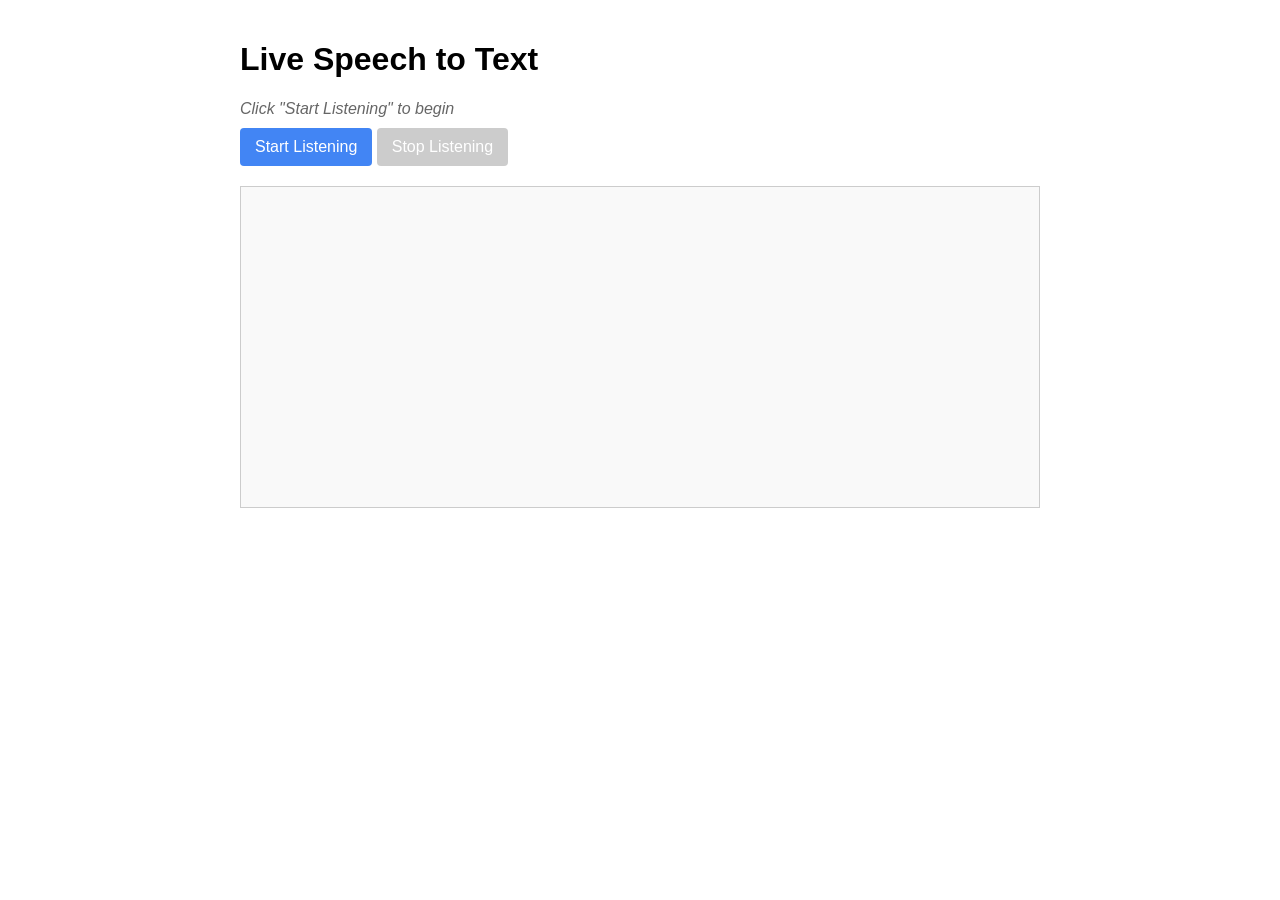
==== index.html @ 10e935bf "Rename transcriber.html to index.html" ====
<!DOCTYPE html>
<html>
<head>
    <title>Live Speech to Text</title>
    <style>
        body {
            font-family: Arial, sans-serif;
            max-width: 800px;
            margin: 0 auto;
            padding: 20px;
        }
        #transcript {
            height: 300px;
            border: 1px solid #ccc;
            padding: 10px;
            margin: 20px 0;
            overflow-y: auto;
            background: #f9f9f9;
        }
        button {
            padding: 10px 15px;
            background: #4285f4;
            color: white;
            border: none;
            border-radius: 4px;
            cursor: pointer;
            font-size: 16px;
        }
        button:disabled {
            background: #cccccc;
        }
        .status {
            margin: 10px 0;
            font-style: italic;
            color: #666;
        }
        .error {
            color: #d32f2f;
        }
    </style>
</head>
<body>
    <h1>Live Speech to Text</h1>
    <p class="status" id="status">Click "Start Listening" to begin</p>
    <button id="startBtn">Start Listening</button>
    <button id="stopBtn" disabled>Stop Listening</button>
    <div id="transcript"></div>
    <p id="errorMsg" class="error"></p>

    <script>
        const startBtn = document.getElementById('startBtn');
        const stopBtn = document.getElementById('stopBtn');
        const transcriptDiv = document.getElementById('transcript');
        const statusDiv = document.getElementById('status');
        const errorMsg = document.getElementById('errorMsg');
        
        // Check if running in secure context
        if (window.isSecureContext === false) {
            errorMsg.textContent = "Error: Page must be served over HTTPS or localhost";
            startBtn.disabled = true;
        }
        // Check browser support
        else if (!('webkitSpeechRecognition' in window)) {
            errorMsg.textContent = "Error: Speech recognition not supported in this browser. Try Chrome or Edge.";
            startBtn.disabled = true;
        } else {
            const recognition = new webkitSpeechRecognition();
            recognition.continuous = true;
            recognition.interimResults = true;
            
            recognition.onstart = () => {
                statusDiv.textContent = "Listening... Speak now!";
                startBtn.disabled = true;
                stopBtn.disabled = false;
                errorMsg.textContent = "";
            };
            
            recognition.onerror = (event) => {
                let message = "Error occurred: ";
                switch(event.error) {
                    case 'not-allowed':
                        message += "Microphone access denied. Please allow microphone permission.";
                        break;
                    case 'no-speech':
                        message += "No speech detected";
                        break;
                    default:
                        message += event.error;
                }
                errorMsg.textContent = message;
                statusDiv.textContent = "Press Start to try again";
                startBtn.disabled = false;
                stopBtn.disabled = true;
            };
            
            recognition.onend = () => {
                if (errorMsg.textContent === "") {
                    statusDiv.textContent = "Press Start to listen again";
                }
                startBtn.disabled = false;
                stopBtn.disabled = true;
            };
            
            recognition.onresult = (event) => {
                let finalTranscript = '';
                let interimTranscript = '';
                
                for (let i = event.resultIndex; i < event.results.length; i++) {
                    const transcript = event.results[i][0].transcript;
                    if (event.results[i].isFinal) {
                        finalTranscript += transcript + ' ';
                    } else {
                        interimTranscript += transcript;
                    }
                }
                
                transcriptDiv.innerHTML = `<p style="color:#000;">${finalTranscript}</p>` + 
                                         `<p style="color:#666;">${interimTranscript}</p>`;
                
                transcriptDiv.scrollTop = transcriptDiv.scrollHeight;
            };
            
            startBtn.addEventListener('click', async () => {
                try {
                    // Request microphone permission first
                    const stream = await navigator.mediaDevices.getUserMedia({ audio: true });
                    stream.getTracks().forEach(track => track.stop()); // Stop immediately
                    
                    // Now start recognition
                    transcriptDiv.innerHTML = '';
                    errorMsg.textContent = "";
                    recognition.start();
                } catch (err) {
                    errorMsg.textContent = "Microphone access denied. Please allow permission.";
                }
            });
            
            stopBtn.addEventListener('click', () => {
                recognition.stop();
            });
        }
    </script>
</body>
</html>
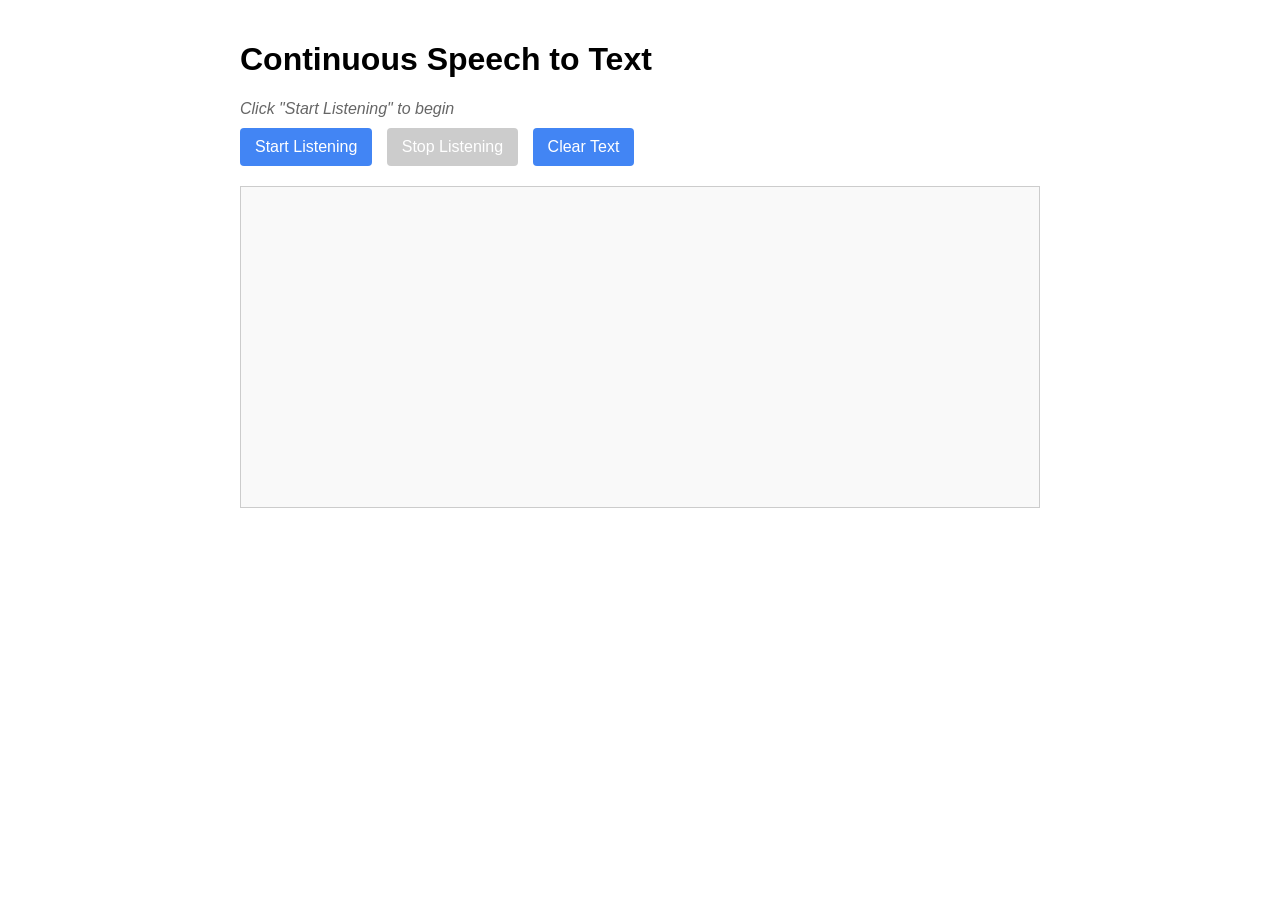
==== commit 07b9054a: "Update index.html" ====
--- a/index.html
+++ b/index.html
@@ -1,7 +1,7 @@
 <!DOCTYPE html>
 <html>
 <head>
-    <title>Live Speech to Text</title>
+    <title>Continuous Speech to Text</title>
     <style>
         body {
             font-family: Arial, sans-serif;
@@ -16,6 +16,7 @@
             margin: 20px 0;
             overflow-y: auto;
             background: #f9f9f9;
+            white-space: pre-wrap;
         }
         button {
             padding: 10px 15px;
@@ -25,6 +26,7 @@
             border-radius: 4px;
             cursor: pointer;
             font-size: 16px;
+            margin-right: 10px;
         }
         button:disabled {
             background: #cccccc;
@@ -40,16 +42,18 @@
     </style>
 </head>
 <body>
-    <h1>Live Speech to Text</h1>
+    <h1>Continuous Speech to Text</h1>
     <p class="status" id="status">Click "Start Listening" to begin</p>
     <button id="startBtn">Start Listening</button>
     <button id="stopBtn" disabled>Stop Listening</button>
+    <button id="clearBtn">Clear Text</button>
     <div id="transcript"></div>
     <p id="errorMsg" class="error"></p>
 
     <script>
         const startBtn = document.getElementById('startBtn');
         const stopBtn = document.getElementById('stopBtn');
+        const clearBtn = document.getElementById('clearBtn');
         const transcriptDiv = document.getElementById('transcript');
         const statusDiv = document.getElementById('status');
         const errorMsg = document.getElementById('errorMsg');
@@ -67,9 +71,13 @@
             const recognition = new webkitSpeechRecognition();
             recognition.continuous = true;
             recognition.interimResults = true;
+            recognition.maxAlternatives = 1;
+            
+            // Disable auto-stop on silence
+            recognition.onend = null; 
             
             recognition.onstart = () => {
-                statusDiv.textContent = "Listening... Speak now!";
+                statusDiv.textContent = "Listening continuously... (Press Stop to end)";
                 startBtn.disabled = true;
                 stopBtn.disabled = false;
                 errorMsg.textContent = "";
@@ -81,9 +89,6 @@
                     case 'not-allowed':
                         message += "Microphone access denied. Please allow microphone permission.";
                         break;
-                    case 'no-speech':
-                        message += "No speech detected";
-                        break;
                     default:
                         message += event.error;
                 }
@@ -93,29 +98,20 @@
                 stopBtn.disabled = true;
             };
             
-            recognition.onend = () => {
-                if (errorMsg.textContent === "") {
-                    statusDiv.textContent = "Press Start to listen again";
-                }
-                startBtn.disabled = false;
-                stopBtn.disabled = true;
-            };
-            
             recognition.onresult = (event) => {
-                let finalTranscript = '';
                 let interimTranscript = '';
+                let finalTranscript = transcriptDiv.textContent;
                 
                 for (let i = event.resultIndex; i < event.results.length; i++) {
-                    const transcript = event.results[i][0].transcript;
                     if (event.results[i].isFinal) {
-                        finalTranscript += transcript + ' ';
+                        finalTranscript += event.results[i][0].transcript + ' ';
                     } else {
-                        interimTranscript += transcript;
+                        interimTranscript += event.results[i][0].transcript;
                     }
                 }
                 
-                transcriptDiv.innerHTML = `<p style="color:#000;">${finalTranscript}</p>` + 
-                                         `<p style="color:#666;">${interimTranscript}</p>`;
+                transcriptDiv.innerHTML = finalTranscript + 
+                    '<span style="color:#666;">' + interimTranscript + '</span>';
                 
                 transcriptDiv.scrollTop = transcriptDiv.scrollHeight;
             };
@@ -124,10 +120,9 @@
                 try {
                     // Request microphone permission first
                     const stream = await navigator.mediaDevices.getUserMedia({ audio: true });
-                    stream.getTracks().forEach(track => track.stop()); // Stop immediately
+                    stream.getTracks().forEach(track => track.stop());
                     
-                    // Now start recognition
-                    transcriptDiv.innerHTML = '';
+                    transcriptDiv.textContent = '';
                     errorMsg.textContent = "";
                     recognition.start();
                 } catch (err) {
@@ -137,8 +132,15 @@
             
             stopBtn.addEventListener('click', () => {
                 recognition.stop();
+                statusDiv.textContent = "Ready to start again";
+                startBtn.disabled = false;
+                stopBtn.disabled = true;
+            });
+            
+            clearBtn.addEventListener('click', () => {
+                transcriptDiv.textContent = '';
             });
         }
     </script>
 </body>
-</html>
+    </html>
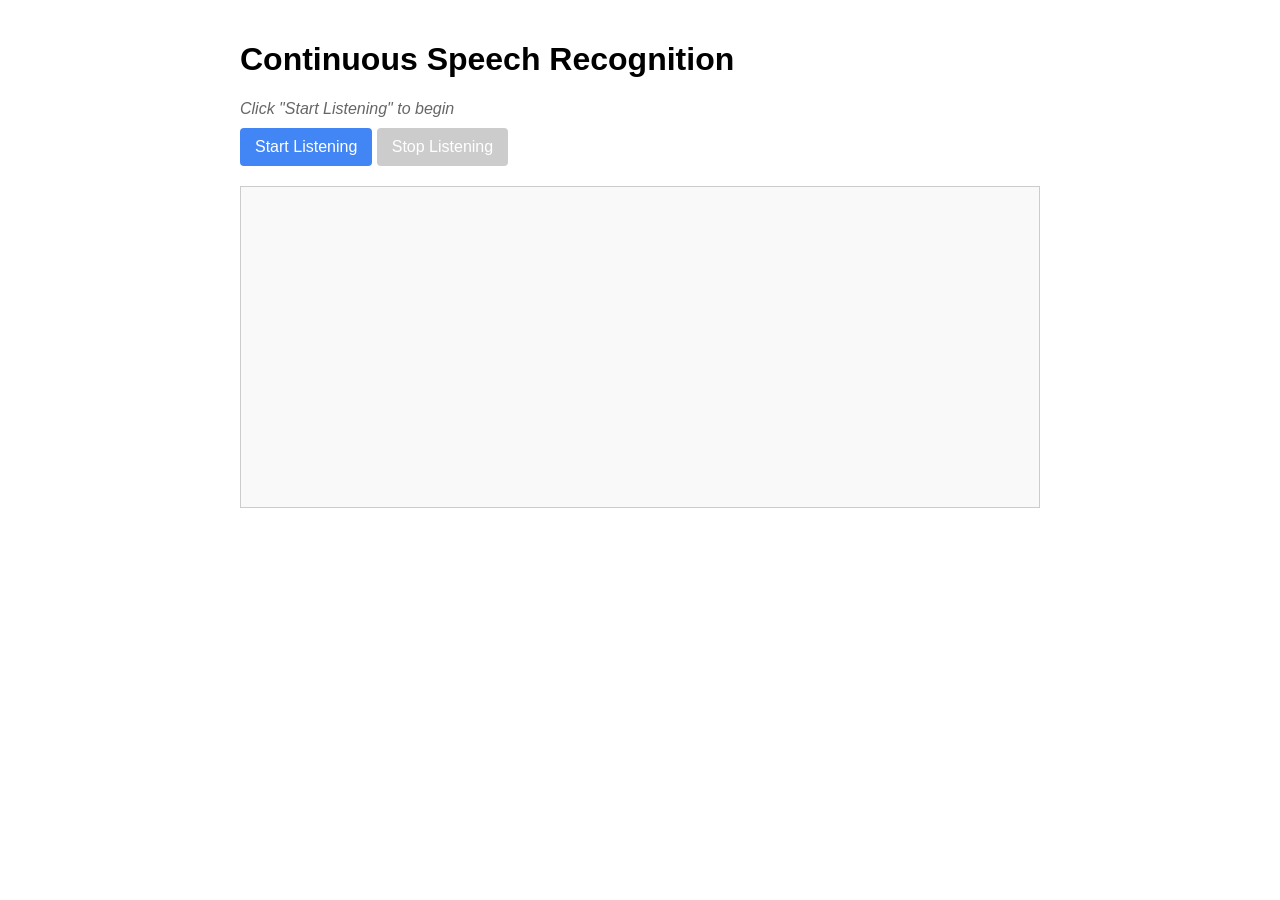
==== commit c93ccdbc: "Update index.html" ====
--- a/index.html
+++ b/index.html
@@ -1,7 +1,7 @@
 <!DOCTYPE html>
 <html>
 <head>
-    <title>Continuous Speech to Text</title>
+    <title>True Continuous Speech Recognition</title>
     <style>
         body {
             font-family: Arial, sans-serif;
@@ -16,7 +16,6 @@
             margin: 20px 0;
             overflow-y: auto;
             background: #f9f9f9;
-            white-space: pre-wrap;
         }
         button {
             padding: 10px 15px;
@@ -26,7 +25,6 @@
             border-radius: 4px;
             cursor: pointer;
             font-size: 16px;
-            margin-right: 10px;
         }
         button:disabled {
             background: #cccccc;
@@ -42,39 +40,34 @@
     </style>
 </head>
 <body>
-    <h1>Continuous Speech to Text</h1>
+    <h1>Continuous Speech Recognition</h1>
     <p class="status" id="status">Click "Start Listening" to begin</p>
     <button id="startBtn">Start Listening</button>
     <button id="stopBtn" disabled>Stop Listening</button>
-    <button id="clearBtn">Clear Text</button>
     <div id="transcript"></div>
     <p id="errorMsg" class="error"></p>
 
     <script>
         const startBtn = document.getElementById('startBtn');
         const stopBtn = document.getElementById('stopBtn');
-        const clearBtn = document.getElementById('clearBtn');
         const transcriptDiv = document.getElementById('transcript');
         const statusDiv = document.getElementById('status');
         const errorMsg = document.getElementById('errorMsg');
         
-        // Check if running in secure context
-        if (window.isSecureContext === false) {
-            errorMsg.textContent = "Error: Page must be served over HTTPS or localhost";
-            startBtn.disabled = true;
-        }
-        // Check browser support
-        else if (!('webkitSpeechRecognition' in window)) {
-            errorMsg.textContent = "Error: Speech recognition not supported in this browser. Try Chrome or Edge.";
+        if (!('webkitSpeechRecognition' in window)) {
+            errorMsg.textContent = "Speech recognition not supported in this browser. Try Chrome or Edge.";
             startBtn.disabled = true;
         } else {
             const recognition = new webkitSpeechRecognition();
-            recognition.continuous = true;
-            recognition.interimResults = true;
-            recognition.maxAlternatives = 1;
             
-            // Disable auto-stop on silence
-            recognition.onend = null; 
+            // Critical settings for continuous listening
+            recognition.continuous = true;       // Keep listening
+            recognition.interimResults = true;   // Show partial results
+            recognition.maxAlternatives = 1;     // Only one transcript
+            recognition.lang = 'en-US';          // Set language
+            
+            // Disable automatic stopping
+            recognition.onend = null;
             
             recognition.onstart = () => {
                 statusDiv.textContent = "Listening continuously... (Press Stop to end)";
@@ -84,50 +77,43 @@
             };
             
             recognition.onerror = (event) => {
-                let message = "Error occurred: ";
-                switch(event.error) {
-                    case 'not-allowed':
-                        message += "Microphone access denied. Please allow microphone permission.";
-                        break;
-                    default:
-                        message += event.error;
+                if (event.error === 'no-speech') {
+                    // Ignore no-speech errors during continuous listening
+                    return;
                 }
-                errorMsg.textContent = message;
-                statusDiv.textContent = "Press Start to try again";
-                startBtn.disabled = false;
-                stopBtn.disabled = true;
+                errorMsg.textContent = `Error: ${event.error}`;
+                recognition.stop();
             };
             
             recognition.onresult = (event) => {
-                let interimTranscript = '';
-                let finalTranscript = transcriptDiv.textContent;
+                let final = '';
+                let interim = '';
                 
                 for (let i = event.resultIndex; i < event.results.length; i++) {
+                    const transcript = event.results[i][0].transcript;
                     if (event.results[i].isFinal) {
-                        finalTranscript += event.results[i][0].transcript + ' ';
+                        final += transcript + ' ';
                     } else {
-                        interimTranscript += event.results[i][0].transcript;
+                        interim += transcript;
                     }
                 }
                 
-                transcriptDiv.innerHTML = finalTranscript + 
-                    '<span style="color:#666;">' + interimTranscript + '</span>';
+                if (final) {
+                    transcriptDiv.innerHTML += `<p>${final}</p>`;
+                }
+                if (interim) {
+                    // Remove previous interim result if exists
+                    const oldInterim = document.getElementById('interim');
+                    if (oldInterim) oldInterim.remove();
+                    transcriptDiv.innerHTML += `<p id="interim" style="color:#666;">${interim}</p>`;
+                }
                 
                 transcriptDiv.scrollTop = transcriptDiv.scrollHeight;
             };
             
-            startBtn.addEventListener('click', async () => {
-                try {
-                    // Request microphone permission first
-                    const stream = await navigator.mediaDevices.getUserMedia({ audio: true });
-                    stream.getTracks().forEach(track => track.stop());
-                    
-                    transcriptDiv.textContent = '';
-                    errorMsg.textContent = "";
-                    recognition.start();
-                } catch (err) {
-                    errorMsg.textContent = "Microphone access denied. Please allow permission.";
-                }
+            startBtn.addEventListener('click', () => {
+                transcriptDiv.innerHTML = '';
+                recognition.start();
             });
             
             stopBtn.addEventListener('click', () => {
@@ -136,10 +122,6 @@
                 startBtn.disabled = false;
                 stopBtn.disabled = true;
             });
-            
-            clearBtn.addEventListener('click', () => {
-                transcriptDiv.textContent = '';
-            });
         }
     </script>
 </body>
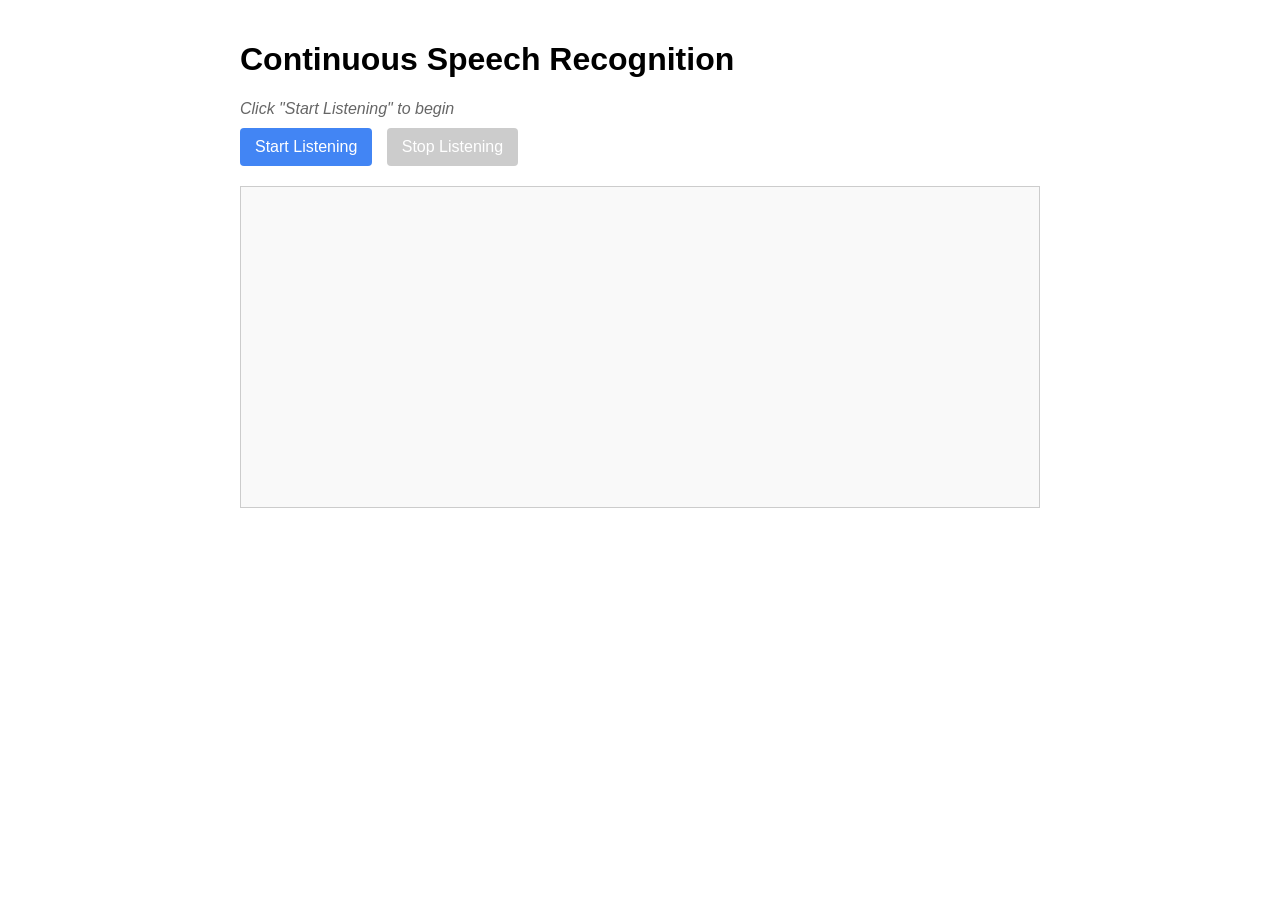
==== commit 888f76ca: "Update index.html" ====
--- a/index.html
+++ b/index.html
@@ -1,7 +1,7 @@
 <!DOCTYPE html>
 <html>
 <head>
-    <title>True Continuous Speech Recognition</title>
+    <title>Uninterrupted Speech to Text</title>
     <style>
         body {
             font-family: Arial, sans-serif;
@@ -16,6 +16,7 @@
             margin: 20px 0;
             overflow-y: auto;
             background: #f9f9f9;
+            line-height: 1.5;
         }
         button {
             padding: 10px 15px;
@@ -25,6 +26,7 @@
             border-radius: 4px;
             cursor: pointer;
             font-size: 16px;
+            margin-right: 10px;
         }
         button:disabled {
             background: #cccccc;
@@ -36,6 +38,9 @@
         }
         .error {
             color: #d32f2f;
+        }
+        #interim {
+            color: #666;
         }
     </style>
 </head>
@@ -60,14 +65,14 @@
         } else {
             const recognition = new webkitSpeechRecognition();
             
-            // Critical settings for continuous listening
-            recognition.continuous = true;       // Keep listening
-            recognition.interimResults = true;   // Show partial results
-            recognition.maxAlternatives = 1;     // Only one transcript
-            recognition.lang = 'en-US';          // Set language
+            // Critical continuous listening settings
+            recognition.continuous = true;
+            recognition.interimResults = true;
+            recognition.maxAlternatives = 1;
             
-            // Disable automatic stopping
+            // Disable all automatic stopping
             recognition.onend = null;
+            recognition.onspeechend = null;
             
             recognition.onstart = () => {
                 statusDiv.textContent = "Listening continuously... (Press Stop to end)";
@@ -77,12 +82,16 @@
             };
             
             recognition.onerror = (event) => {
-                if (event.error === 'no-speech') {
-                    // Ignore no-speech errors during continuous listening
-                    return;
-                }
-                errorMsg.textContent = `Error: ${event.error}`;
-                recognition.stop();
+                // Ignore 'no-speech' errors completely
+                if (event.error === 'no-speech') return;
+                
+                errorMsg.textContent = `Error: ${event.error === 'not-allowed' 
+                    ? 'Microphone access denied' 
+                    : event.error}`;
+                
+                statusDiv.textContent = "Press Start to try again";
+                startBtn.disabled = false;
+                stopBtn.disabled = true;
             };
             
             recognition.onresult = (event) => {
@@ -98,14 +107,23 @@
                     }
                 }
                 
+                // Update transcript display
                 if (final) {
-                    transcriptDiv.innerHTML += `<p>${final}</p>`;
+                    transcriptDiv.innerHTML += 
+                        `<span class="final">${final}</span>`;
                 }
+                
+                // Handle interim results
+                let interimElement = document.getElementById('interim');
                 if (interim) {
-                    // Remove previous interim result if exists
-                    const oldInterim = document.getElementById('interim');
-                    if (oldInterim) oldInterim.remove();
-                    transcriptDiv.innerHTML += `<p id="interim" style="color:#666;">${interim}</p>`;
+                    if (!interimElement) {
+                        interimElement = document.createElement('span');
+                        interimElement.id = 'interim';
+                        transcriptDiv.appendChild(interimElement);
+                    }
+                    interimElement.textContent = interim;
+                } else if (interimElement) {
+                    interimElement.remove();
                 }
                 
                 transcriptDiv.scrollTop = transcriptDiv.scrollHeight;
@@ -121,6 +139,10 @@
                 statusDiv.textContent = "Ready to start again";
                 startBtn.disabled = false;
                 stopBtn.disabled = true;
+                
+                // Remove any remaining interim text
+                const interimElement = document.getElementById('interim');
+                if (interimElement) interimElement.remove();
             });
         }
     </script>
